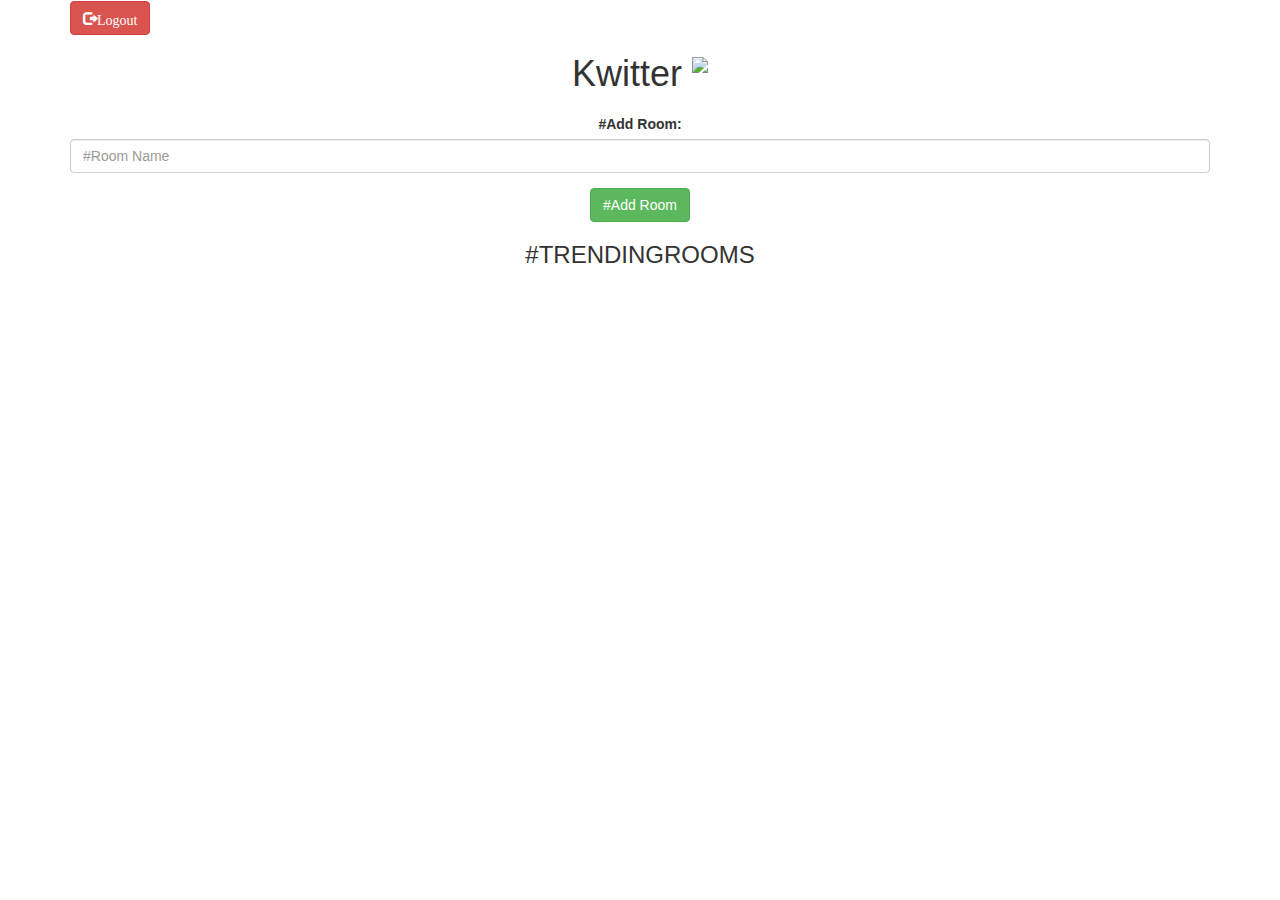
==== Kwitter_room.html @ 985bbdcd "Add files via upload" ====
<!DOCTYPE html>
<html>
<head>
	<title>Kwitter Room</title>
<script src="https://www.gstatic.com/firebasejs/7.6.2/firebase-app.js"></script>
<script src="https://www.gstatic.com/firebasejs/7.6.2/firebase-firestore.js"></script>
<script src="https://www.gstatic.com/firebasejs/live/3.1/firebase.js"></script>

<link href="https://fonts.googleapis.com/css?family=Yeon+Sung&display=swap" rel="stylesheet"><meta name="viewport" content="width=device-width, initial-scale=1">

<meta name="viewport" content="width=device-width, initial-scale=1">
<link rel="stylesheet" href="https://maxcdn.bootstrapcdn.com/bootstrap/3.4.0/css/bootstrap.min.css">
<script src="https://ajax.googleapis.com/ajax/libs/jquery/3.4.1/jquery.min.js"></script>
<script src="https://maxcdn.bootstrapcdn.com/bootstrap/3.4.0/js/bootstrap.min.js"></script>

<link rel="stylesheet" type="text/css" href="style.css">

</head>
<body>
<div class="container">
<button id="logout" onclick="logout()" class="glyphicon glyphicon-log-out btn btn-danger">Logout</button>
	<center>
		<h1 class="header">	
			Kwitter	
			<sup>
				<img src="m2.png">
			</sup>
		</h1>
		<h3 id="user_name" class="color_white"></h3>
		<div class="form-group input_div_room_page">
			<label>#Add Room:</label>
			<input type="text" id="room_name" class="form-control" placeholder="#Room Name">
		</div>
		<button onclick="addRoom()"class="btn btn-success">#Add Room</button>
		<h3 class="color_white">#TRENDINGROOMS</h3>
	
		<div id="output"></div>

	</center>
</div>
<script src="kwitter_room.js"></script>
</body>
</html>
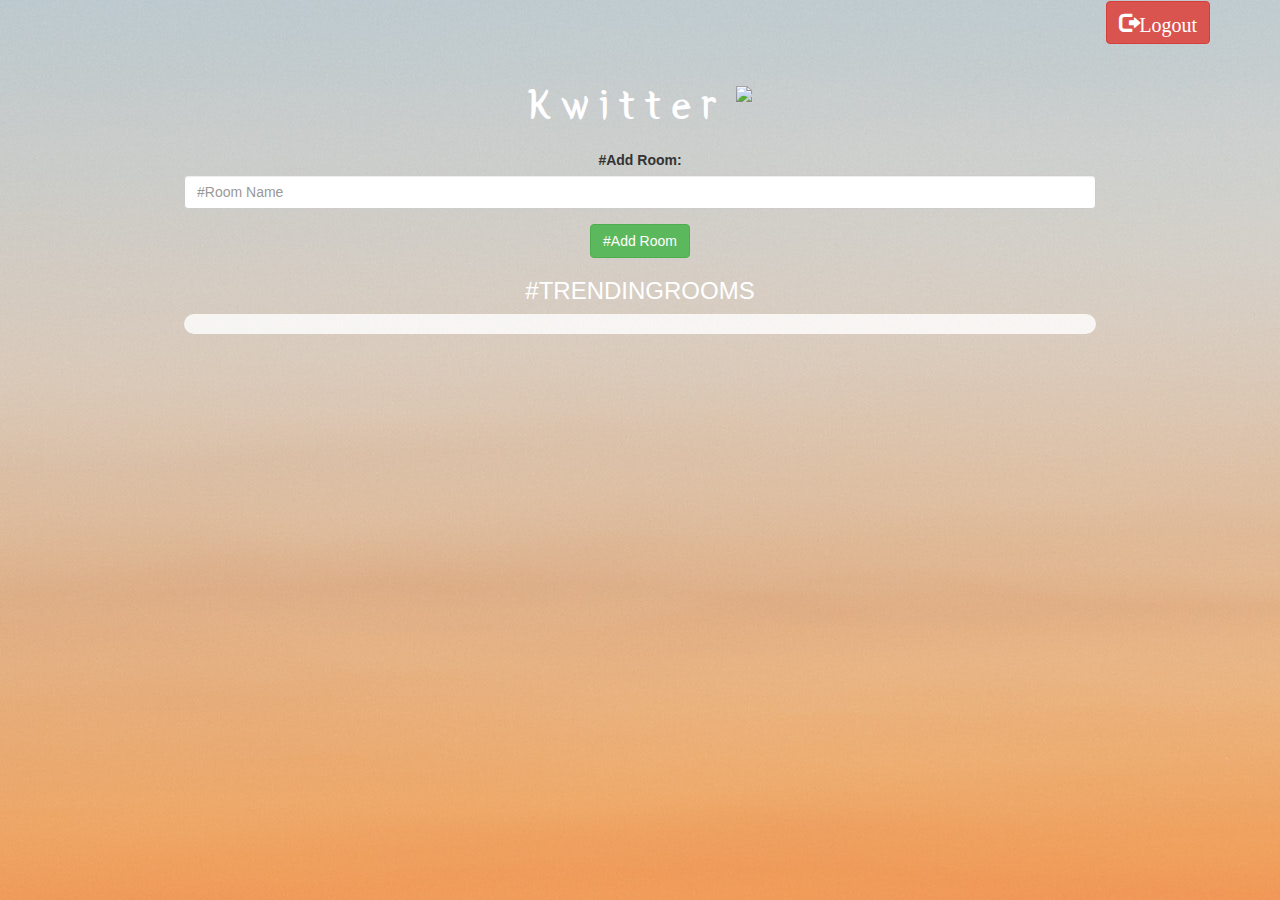
==== commit 587b2f24: "Add files via upload" ====
--- a/Kwitter_room.html
+++ b/Kwitter_room.html
@@ -13,7 +13,7 @@
 <script src="https://ajax.googleapis.com/ajax/libs/jquery/3.4.1/jquery.min.js"></script>
 <script src="https://maxcdn.bootstrapcdn.com/bootstrap/3.4.0/js/bootstrap.min.js"></script>
 
-<link rel="stylesheet" type="text/css" href="style.css">
+<link rel="stylesheet" type="text/css" href="Kwitter.css">
 
 </head>
 <body>
--- a/Kwitter.css
+++ b/Kwitter.css
@@ -0,0 +1,94 @@
+html, body
+{
+  height: 100%;
+  margin: 0;
+}
+
+body
+{
+background-image: url("bgimg.jpg");
+}
+
+.header
+{
+	color: white;font-family: 'Yeon Sung';font-size: 45px;letter-spacing: 10px;margin-top: 80px;
+}
+.header img
+{
+	width: 80px;margin-left: -15px;
+}
+
+.login_div
+{
+	background: rgba(255,255,255,0.8);float: none;border-radius: 15px;
+}
+
+.logo
+{
+	width: 80px;margin-top: 30px;border-radius: 40px;
+}
+
+#login_button
+{
+	width: 80%;border-radius: 15px;
+}
+
+.room_name
+{
+	cursor: pointer;
+	font-size: 20px;
+}
+
+
+#logout
+{
+	font-size: 20px; float: right;
+}
+
+
+#output
+{
+	padding: 10px; width:80%;background: rgba(255,255,255,0.8);border-radius: 15px;
+}
+
+.input_div_room_page
+{
+	width: 80%;
+}
+
+.input_div label
+{
+	color: white;font-size: 20px;
+}
+
+
+.input_div_message_page
+{
+	position: fixed;bottom: 0px;width: 100%;background: rgba(255,255,255,0.8);
+}
+.input_div_message_page label
+{
+	color: black;
+}
+.input_div_message_page #msg
+{
+	width: 80%;
+}
+.input_div_message_page button
+{
+	margin-top: 15px;
+	width: 50%; 
+}
+.color_white
+{
+	color: white
+}
+
+.user_tick
+{
+	width:20px;
+}
+.message_h4
+{
+	padding-left:5px;color:grey;
+}